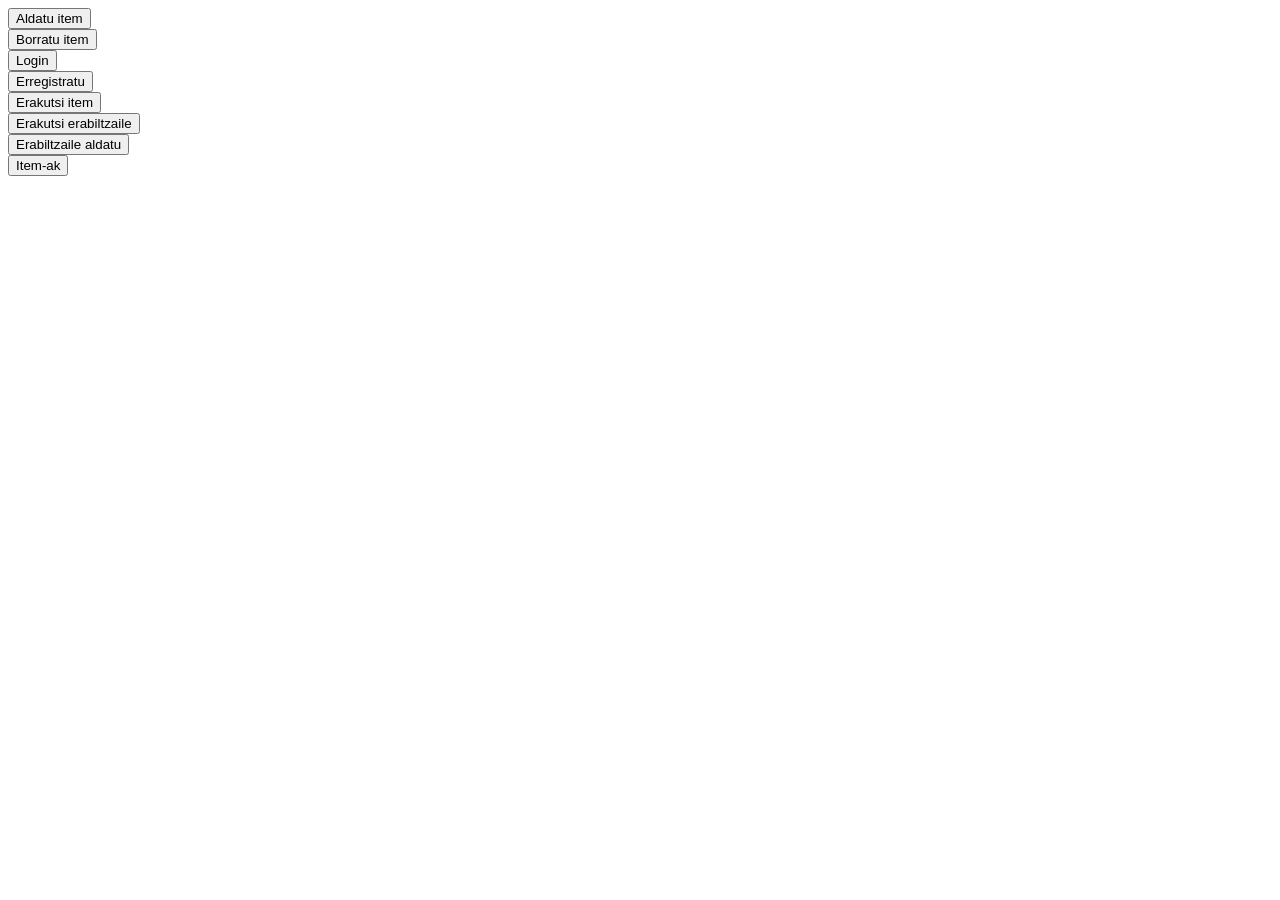
==== app/index.html @ 9c6e0867 "Aldaketa indexean url-a errespetatzeko" ====
<!DOCTYPE html>
<html lang="es">
<head>
    <meta charset="UTF-8">
    <title>Home</title>
</head>
<body>
    <!-- <h1>Registro de Usuario</h1>
    <form id="register_form" method="POST">
        <input type="text" name="nombre" placeholder="Nombre" required>
        <input type="text" name="apellidos" placeholder="Apellidos" required>
        <button id="register_submit" type="submit">Enviar</button>
    </form> -->

    <a href="modify_item">
        <button type="button">Aldatu item</button>
    </a>
    <br>
    <a href="delete_item">
        <button type="button">Borratu item</button>
    </a>
    <br>
    <a href="login">
        <button type="button">Login</button>
    </a>
    <br>

    <a href="register">
        <button type="button">Erregistratu</button>
    </a>
    <br>
    <a href="show_item">
        <button type="button">Erakutsi item</button>
    </a>
    <br>
    <a href="show_user">
        <button type="button">Erakutsi erabiltzaile</button>
    </a>
    <br>
    <a href="modify_user">
        <button type="button">Erabiltzaile aldatu</button>
    </a>
    <br>
    <a href="items">
        <button type="button">Item-ak</button>
    </a>
    <br>
</body>
</html>
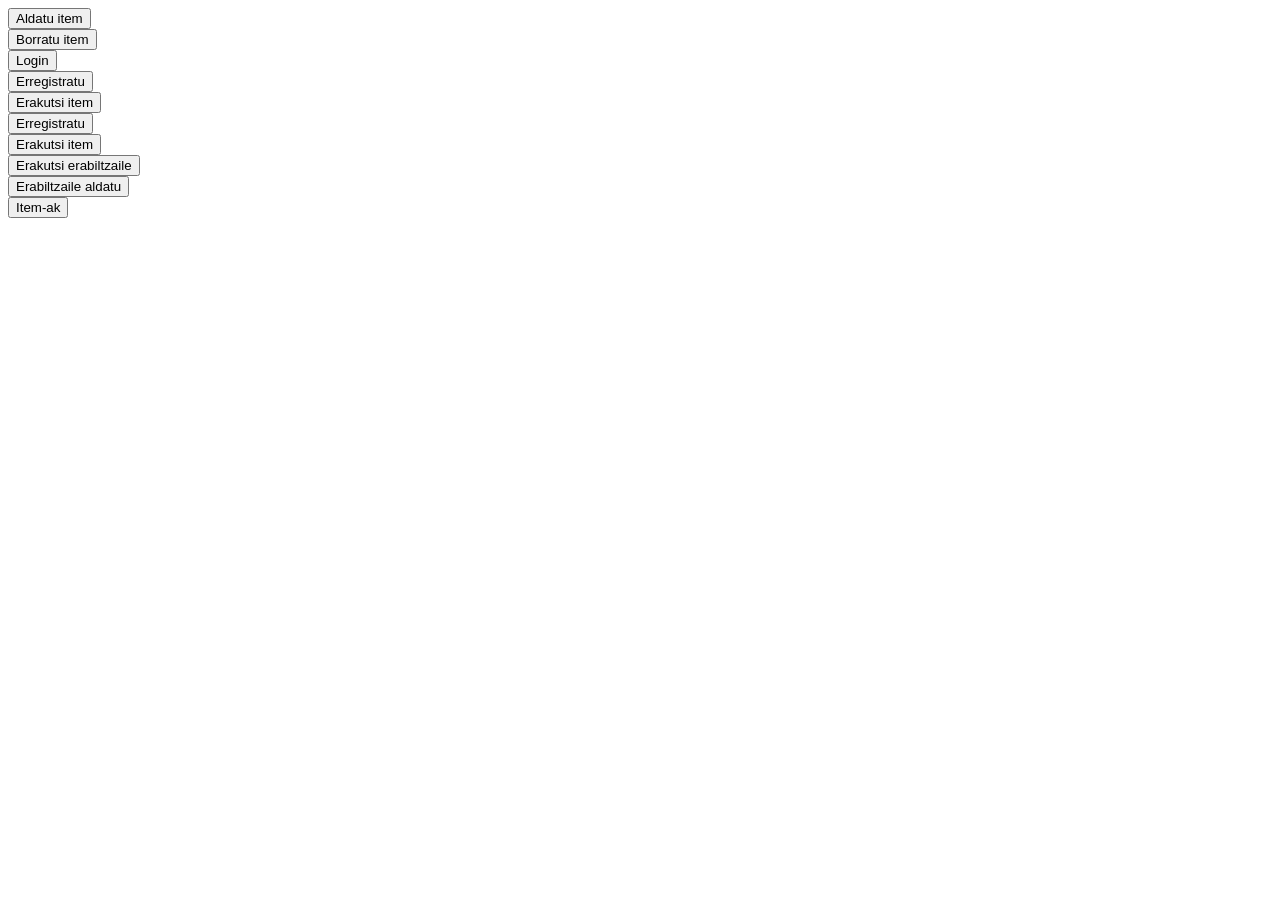
==== commit a5bd7e86: "Merge branch 'items-surya' into larrain" ====
--- a/app/index.html
+++ b/app/index.html
@@ -2,6 +2,7 @@
 <html lang="es">
 <head>
     <meta charset="UTF-8">
+    <title>Home</title>
     <title>Home</title>
 </head>
 <body>
@@ -33,6 +34,15 @@
         <button type="button">Erakutsi item</button>
     </a>
     <br>
+
+    <a href="register">
+        <button type="button">Erregistratu</button>
+    </a>
+    <br>
+    <a href="show_item">
+        <button type="button">Erakutsi item</button>
+    </a>
+    <br>
     <a href="show_user">
         <button type="button">Erakutsi erabiltzaile</button>
     </a>
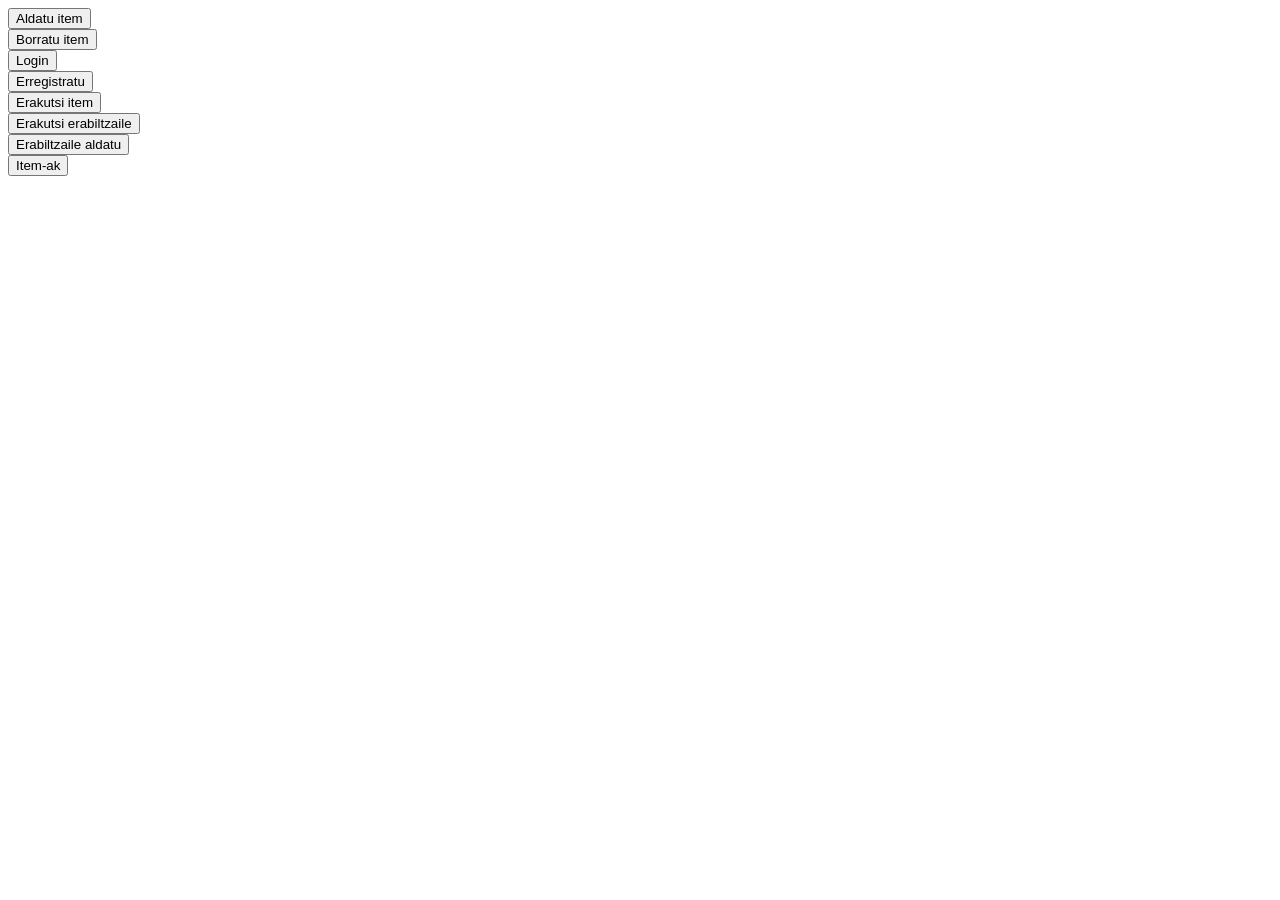
==== commit ec5c6cef: "Merge branch 'main' into user-gaizka" ====
--- a/app/index.html
+++ b/app/index.html
@@ -2,7 +2,6 @@
 <html lang="es">
 <head>
     <meta charset="UTF-8">
-    <title>Home</title>
     <title>Home</title>
 </head>
 <body>
@@ -34,15 +33,6 @@
         <button type="button">Erakutsi item</button>
     </a>
     <br>
-
-    <a href="register">
-        <button type="button">Erregistratu</button>
-    </a>
-    <br>
-    <a href="show_item">
-        <button type="button">Erakutsi item</button>
-    </a>
-    <br>
     <a href="show_user">
         <button type="button">Erakutsi erabiltzaile</button>
     </a>
@@ -51,7 +41,7 @@
         <button type="button">Erabiltzaile aldatu</button>
     </a>
     <br>
-    <a href="items">
+    <a href="items.php">
         <button type="button">Item-ak</button>
     </a>
     <br>
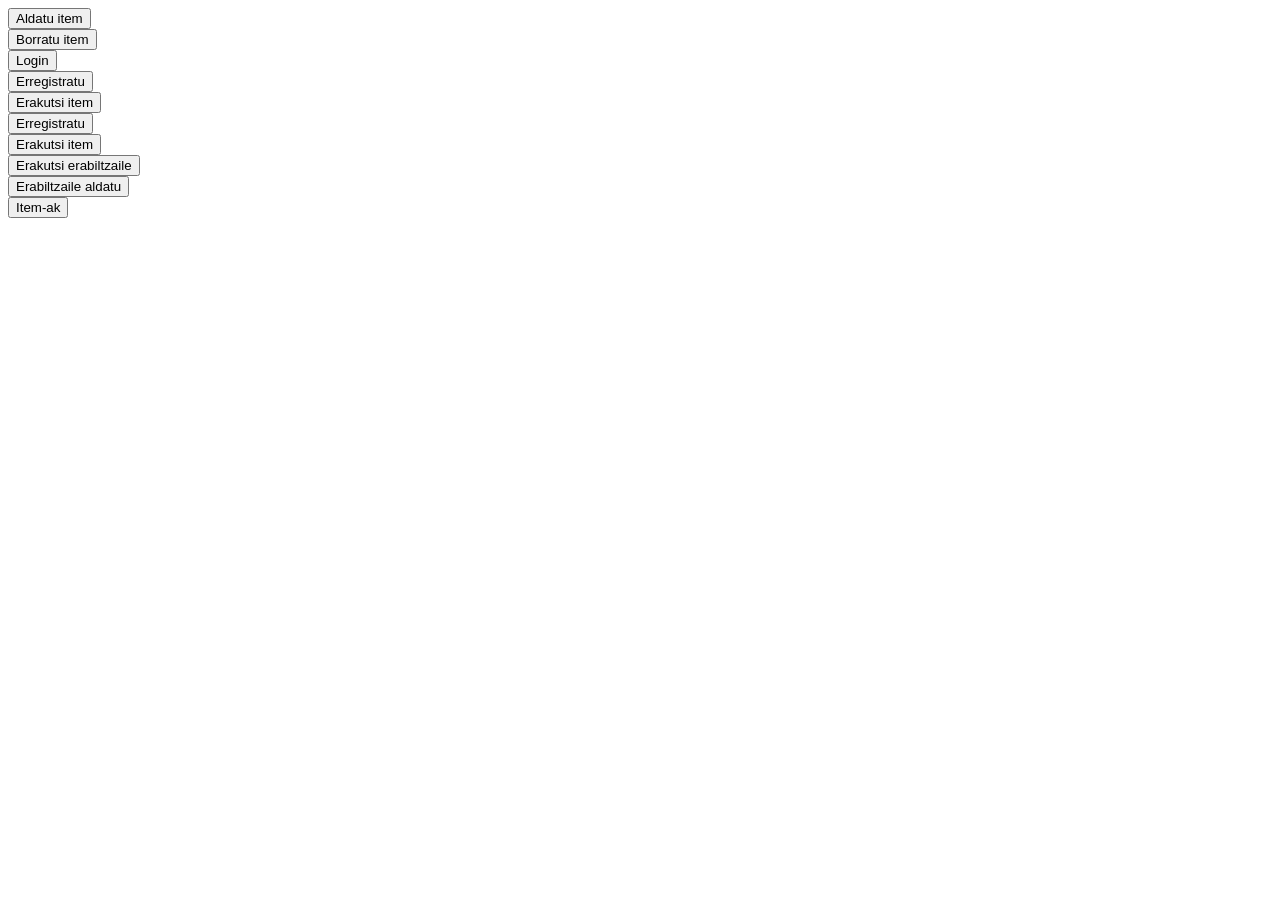
==== commit acb16880: "Aldaketak dialogo kuadroa kentzeko" ====
--- a/app/index.html
+++ b/app/index.html
@@ -33,6 +33,15 @@
         <button type="button">Erakutsi item</button>
     </a>
     <br>
+
+    <a href="register">
+        <button type="button">Erregistratu</button>
+    </a>
+    <br>
+    <a href="show_item">
+        <button type="button">Erakutsi item</button>
+    </a>
+    <br>
     <a href="show_user">
         <button type="button">Erakutsi erabiltzaile</button>
     </a>
@@ -41,7 +50,7 @@
         <button type="button">Erabiltzaile aldatu</button>
     </a>
     <br>
-    <a href="items.php">
+    <a href="items">
         <button type="button">Item-ak</button>
     </a>
     <br>
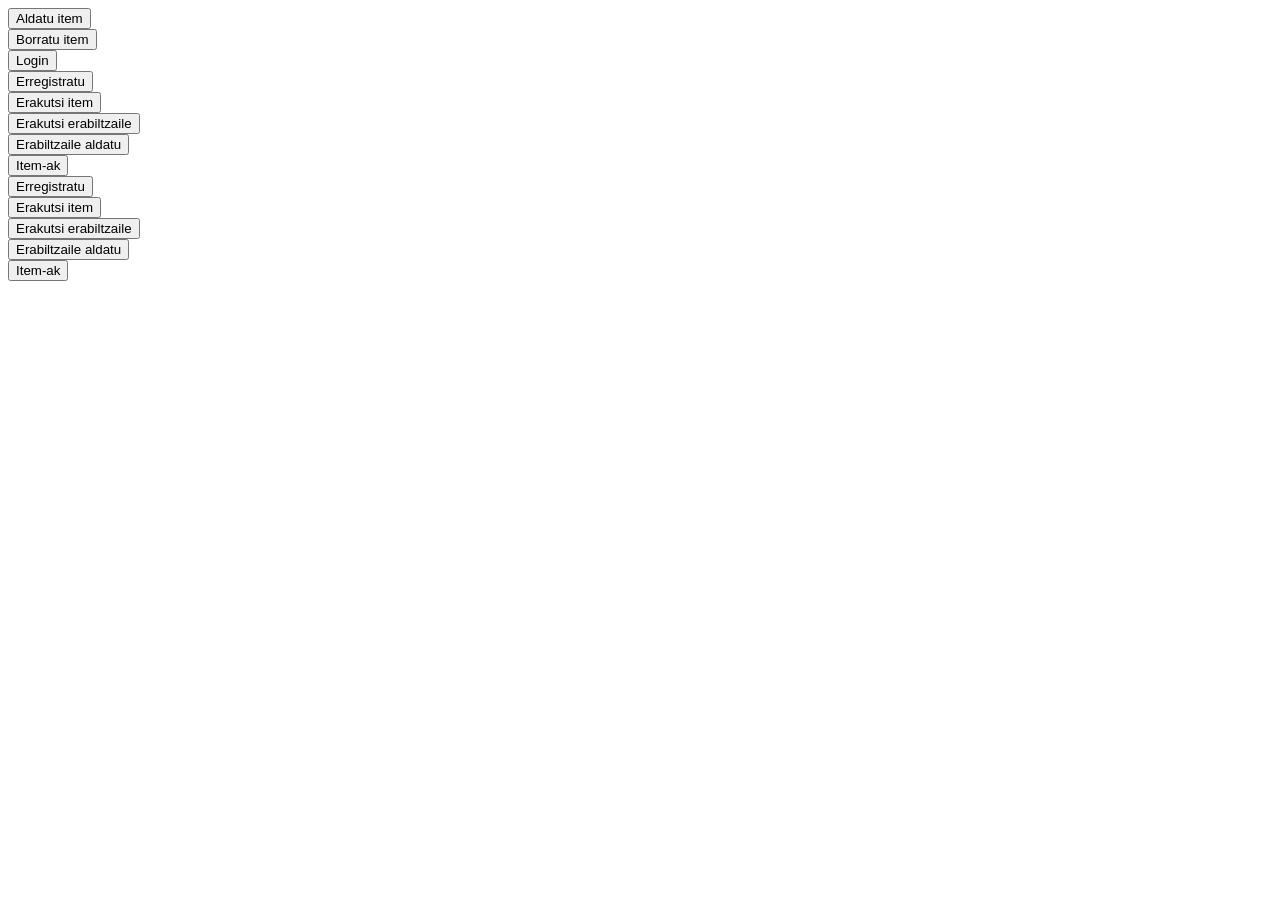
==== commit ba721ac0: "Espero no tocar nada" ====
--- a/app/index.html
+++ b/app/index.html
@@ -33,6 +33,21 @@
         <button type="button">Erakutsi item</button>
     </a>
     <br>
+    <a href="show_user">
+        <button type="button">Erakutsi erabiltzaile</button>
+    </a>
+    <br>
+    <a href="modify_user">
+        <button type="button">Erabiltzaile aldatu</button>
+    </a>
+    <br>
+    <a href="items">
+        <button type="button">Item-ak</button>
+    </a>
+    <br>
+
+
+    
 
     <a href="register">
         <button type="button">Erregistratu</button>
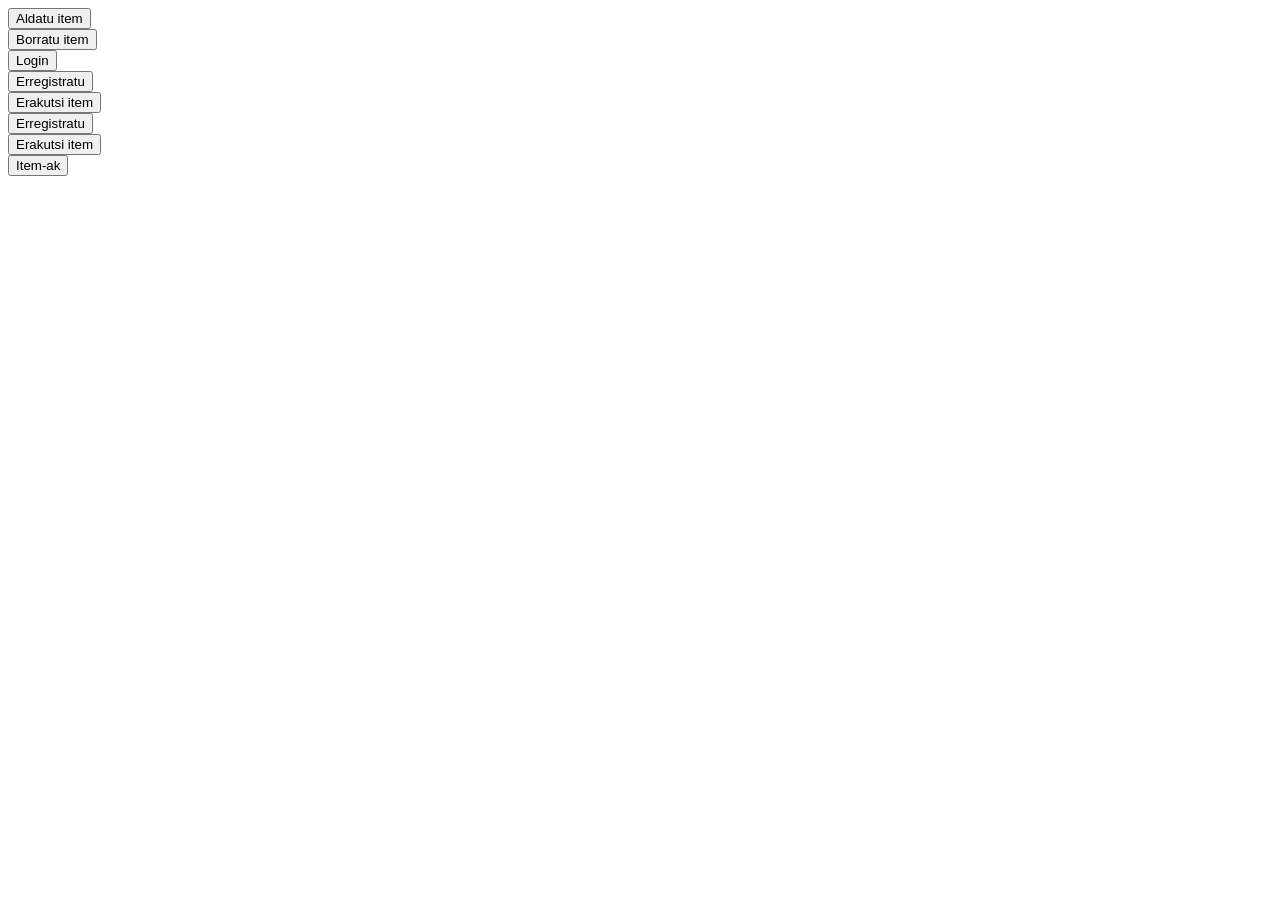
==== commit 51d4dec9: "Aldaketak hasiera pantailan" ====
--- a/app/index.html
+++ b/app/index.html
@@ -5,13 +5,6 @@
     <title>Home</title>
 </head>
 <body>
-    <!-- <h1>Registro de Usuario</h1>
-    <form id="register_form" method="POST">
-        <input type="text" name="nombre" placeholder="Nombre" required>
-        <input type="text" name="apellidos" placeholder="Apellidos" required>
-        <button id="register_submit" type="submit">Enviar</button>
-    </form> -->
-
     <a href="modify_item">
         <button type="button">Aldatu item</button>
     </a>
@@ -24,6 +17,14 @@
         <button type="button">Login</button>
     </a>
     <br>
+    <a href="register">
+        <button type="button">Erregistratu</button>
+    </a>
+    <br>
+    <a href="show_item">
+        <button type="button">Erakutsi item</button>
+    </a>
+    <br>
 
     <a href="register">
         <button type="button">Erregistratu</button>
@@ -33,38 +34,6 @@
         <button type="button">Erakutsi item</button>
     </a>
     <br>
-    <a href="show_user">
-        <button type="button">Erakutsi erabiltzaile</button>
-    </a>
-    <br>
-    <a href="modify_user">
-        <button type="button">Erabiltzaile aldatu</button>
-    </a>
-    <br>
-    <a href="items">
-        <button type="button">Item-ak</button>
-    </a>
-    <br>
-
-
-    
-
-    <a href="register">
-        <button type="button">Erregistratu</button>
-    </a>
-    <br>
-    <a href="show_item">
-        <button type="button">Erakutsi item</button>
-    </a>
-    <br>
-    <a href="show_user">
-        <button type="button">Erakutsi erabiltzaile</button>
-    </a>
-    <br>
-    <a href="modify_user">
-        <button type="button">Erabiltzaile aldatu</button>
-    </a>
-    <br>
     <a href="items">
         <button type="button">Item-ak</button>
     </a>
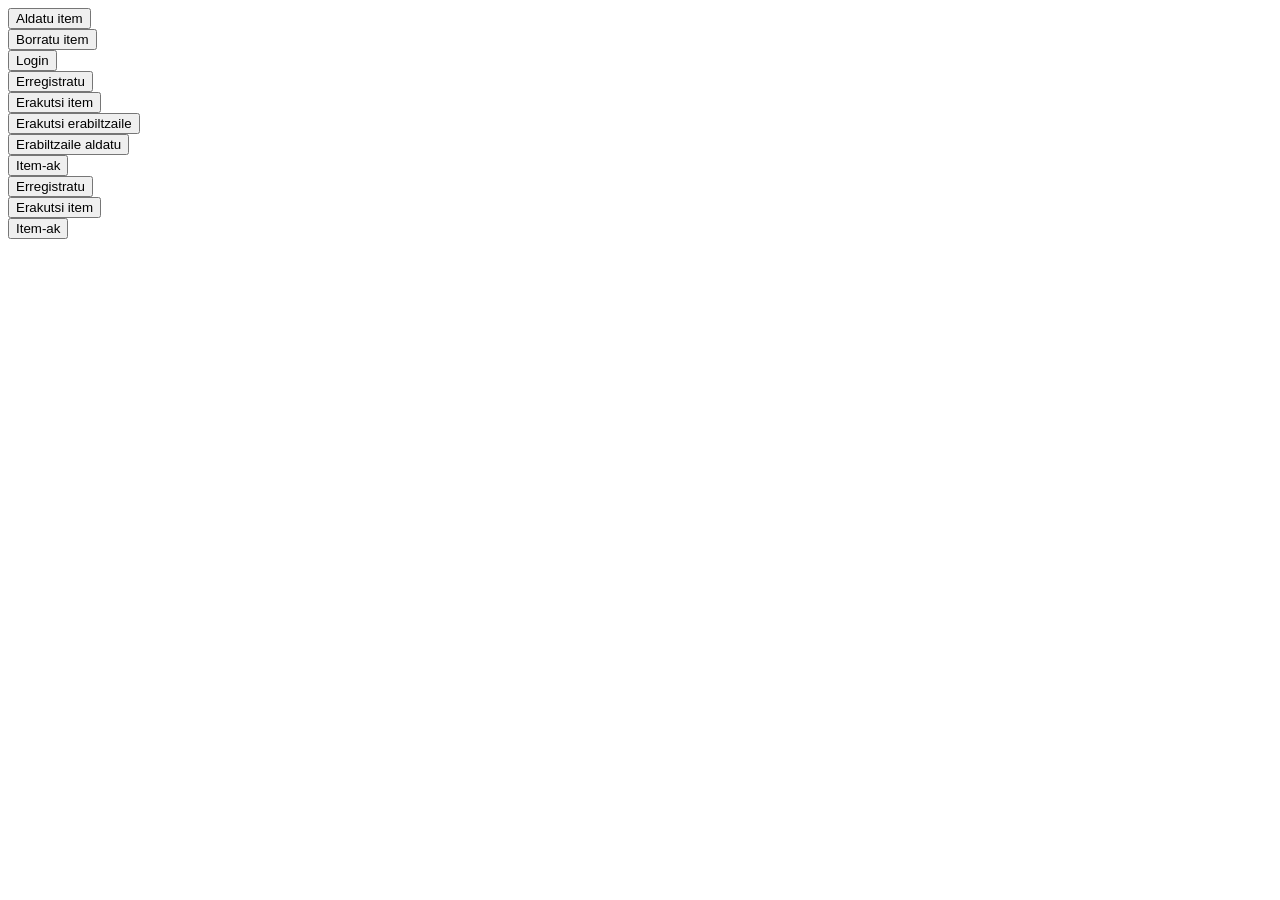
==== commit 02297c03: "Merge branch 'larrain' of github.com:lagonzal42/segurProiektu into larrain" ====
--- a/app/index.html
+++ b/app/index.html
@@ -25,6 +25,21 @@
         <button type="button">Erakutsi item</button>
     </a>
     <br>
+    <a href="show_user">
+        <button type="button">Erakutsi erabiltzaile</button>
+    </a>
+    <br>
+    <a href="modify_user">
+        <button type="button">Erabiltzaile aldatu</button>
+    </a>
+    <br>
+    <a href="items">
+        <button type="button">Item-ak</button>
+    </a>
+    <br>
+
+
+    
 
     <a href="register">
         <button type="button">Erregistratu</button>
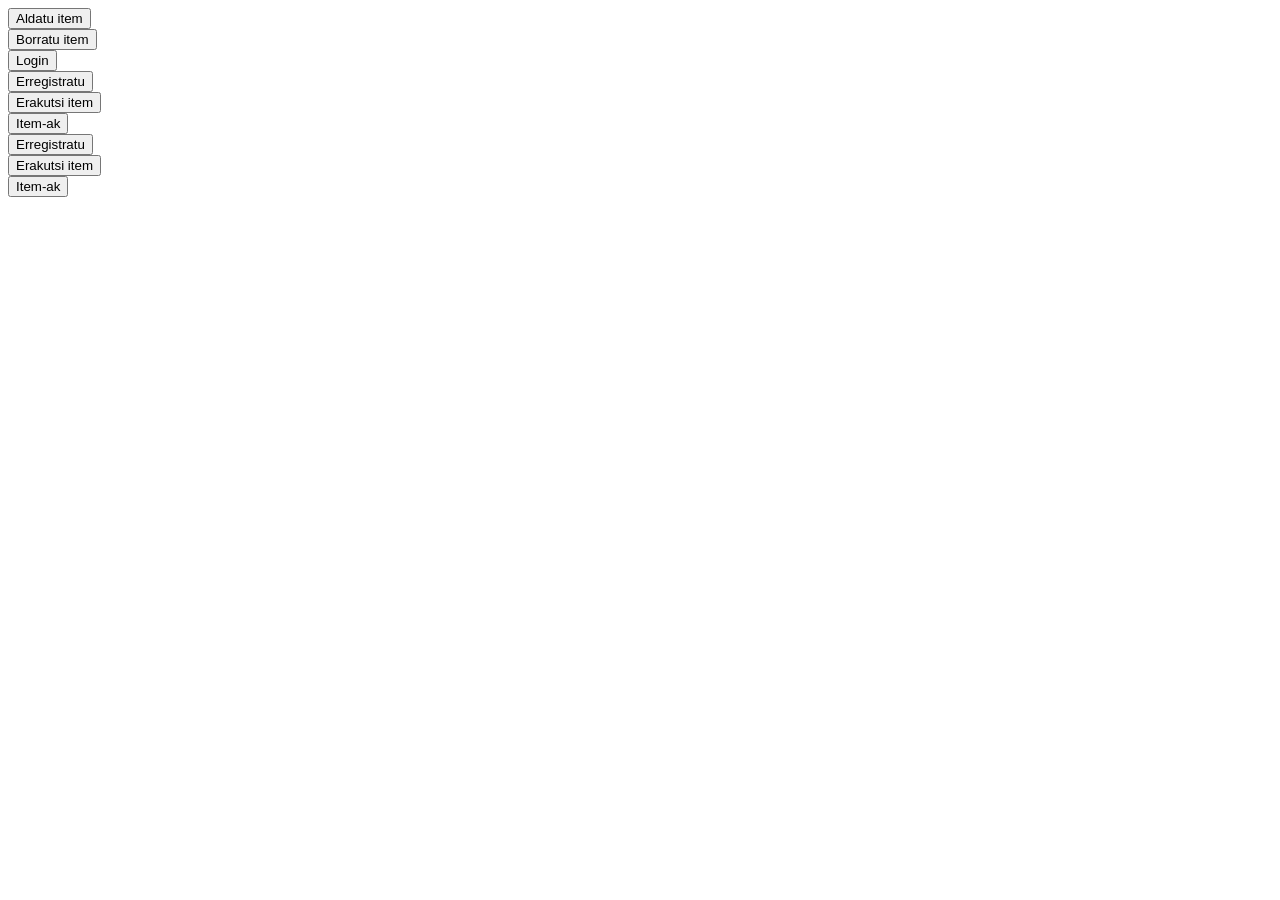
==== commit 58ab889e: "Aldaketa bat deseginda zeregina betetzeko" ====
--- a/app/index.html
+++ b/app/index.html
@@ -25,22 +25,10 @@
         <button type="button">Erakutsi item</button>
     </a>
     <br>
-    <a href="show_user">
-        <button type="button">Erakutsi erabiltzaile</button>
-    </a>
-    <br>
-    <a href="modify_user">
-        <button type="button">Erabiltzaile aldatu</button>
-    </a>
-    <br>
     <a href="items">
         <button type="button">Item-ak</button>
     </a>
     <br>
-
-
-    
-
     <a href="register">
         <button type="button">Erregistratu</button>
     </a>
